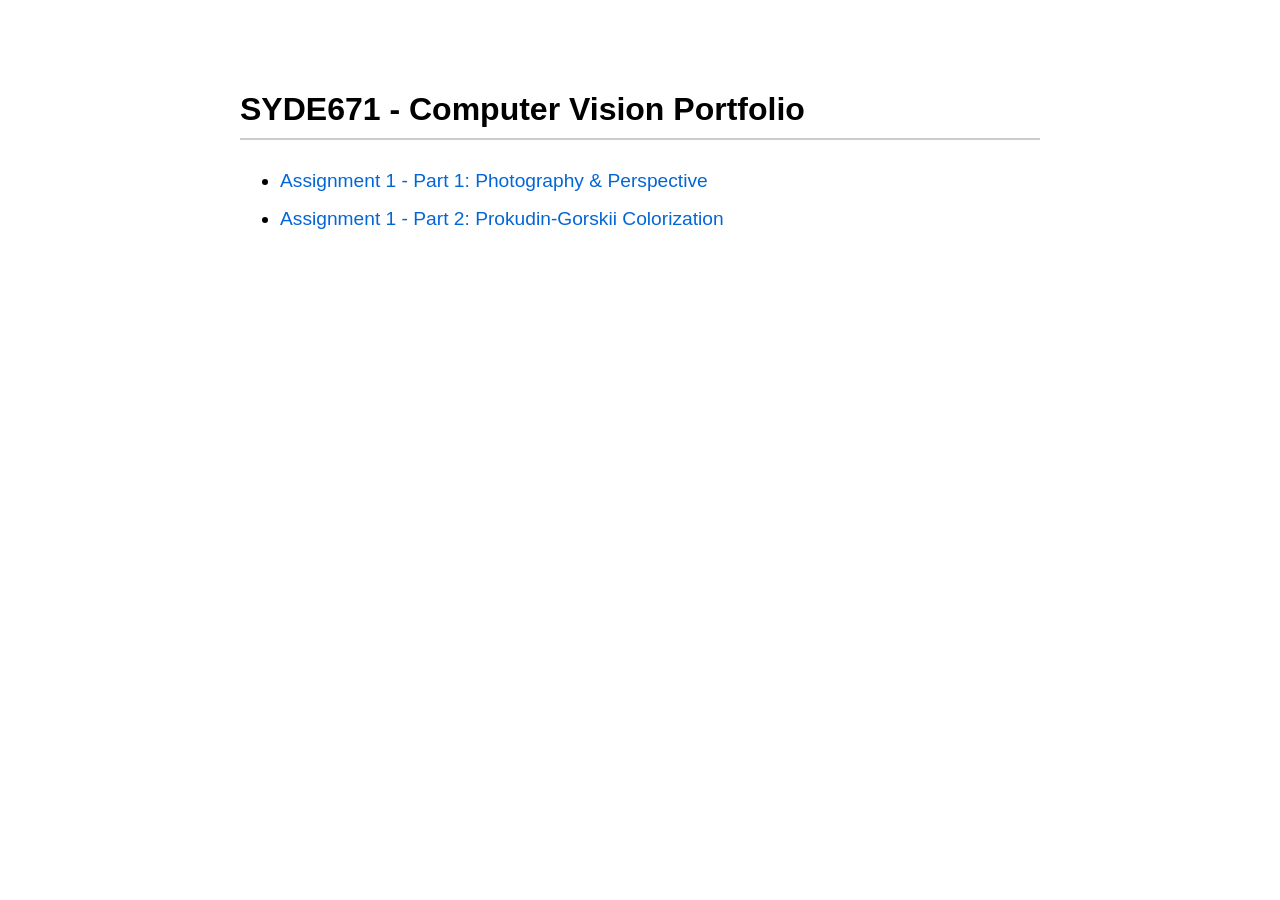
==== index.html @ 22ee7f67 "Files structure" ====
<!DOCTYPE html>
<html lang="en">
<head>
    <meta charset="UTF-8">
    <title>SYDE671 Portfolio</title>
    <style>
        body { font-family: sans-serif; max-width: 800px; margin: 50px auto; padding: 20px; }
        h1 { border-bottom: 2px solid #ccc; padding-bottom: 10px; }
        ul { line-height: 2; font-size: 1.2rem; }
        a { color: #0366d6; text-decoration: none; }
        a:hover { text-decoration: underline; }
    </style>
</head>
<body>
    <h1>SYDE671 - Computer Vision Portfolio</h1>
    <ul>
        <li><a href="./1/">Assignment 1 - Part 1: Photography & Perspective</a></li>
        <li><a href="./2/">Assignment 1 - Part 2: Prokudin-Gorskii Colorization</a></li>
    </ul>
</body>
</html>
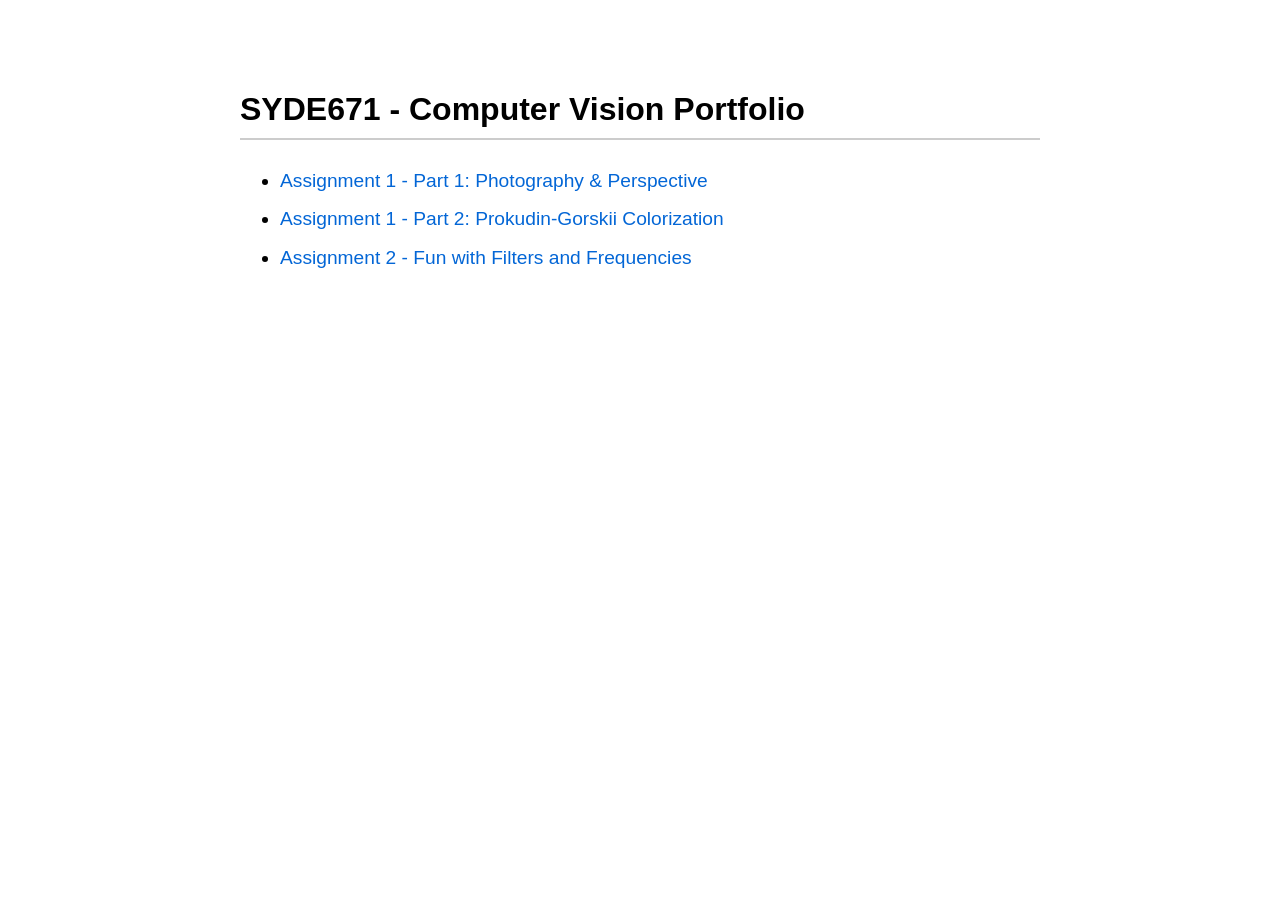
==== commit fcb60876: "Assignment 2 - added index.html with write-ups" ====
--- a/index.html
+++ b/index.html
@@ -16,6 +16,7 @@
     <ul>
         <li><a href="./1/">Assignment 1 - Part 1: Photography & Perspective</a></li>
         <li><a href="./2/">Assignment 1 - Part 2: Prokudin-Gorskii Colorization</a></li>
+        <li><a href="./a2/">Assignment 2 - Fun with Filters and Frequencies</a></li>
     </ul>
 </body>
 </html>
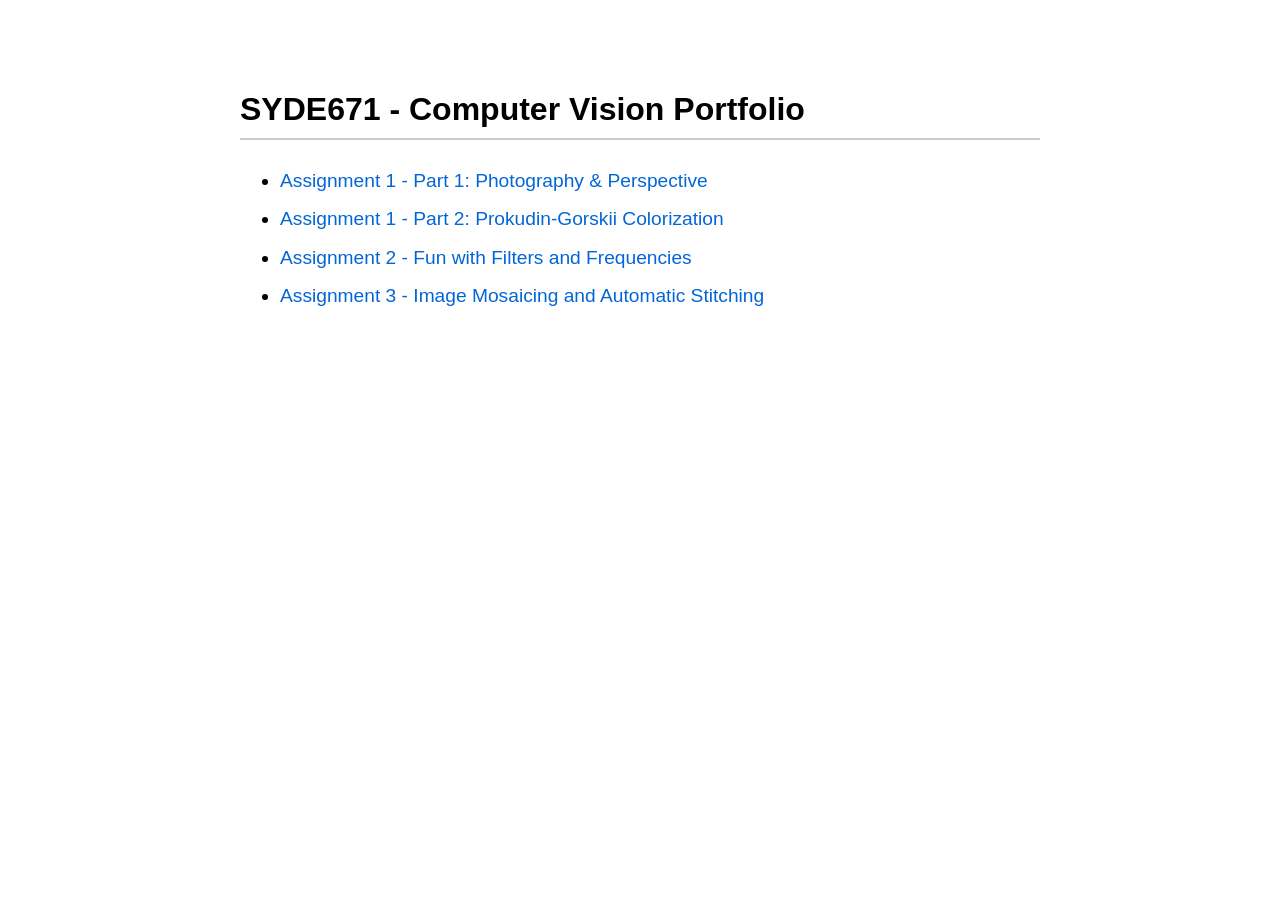
==== commit 0520fd9a: "Assignment 3 - all files added" ====
--- a/index.html
+++ b/index.html
@@ -17,6 +17,7 @@
         <li><a href="./1/">Assignment 1 - Part 1: Photography & Perspective</a></li>
         <li><a href="./2/">Assignment 1 - Part 2: Prokudin-Gorskii Colorization</a></li>
         <li><a href="./a2/">Assignment 2 - Fun with Filters and Frequencies</a></li>
+        <li><a href="./a3/">Assignment 3 - Image Mosaicing and Automatic Stitching</a></li>
     </ul>
 </body>
 </html>
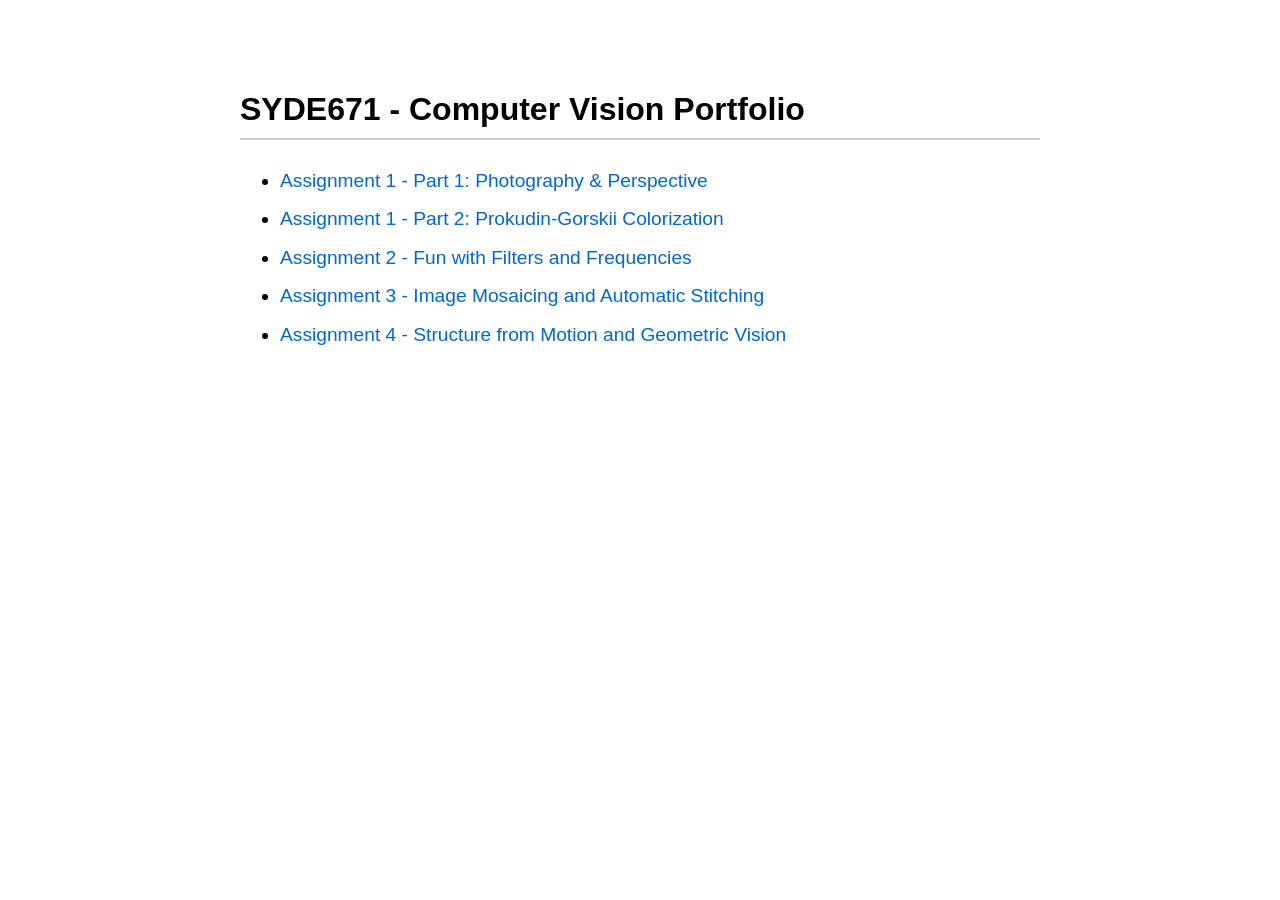
==== commit ac3f10e5: "Assignment 4 - all files added" ====
--- a/index.html
+++ b/index.html
@@ -14,10 +14,11 @@
 <body>
     <h1>SYDE671 - Computer Vision Portfolio</h1>
     <ul>
-        <li><a href="./1/">Assignment 1 - Part 1: Photography & Perspective</a></li>
-        <li><a href="./2/">Assignment 1 - Part 2: Prokudin-Gorskii Colorization</a></li>
+        <li><a href="./a1/1/">Assignment 1 - Part 1: Photography & Perspective</a></li>
+        <li><a href="./a1/2/">Assignment 1 - Part 2: Prokudin-Gorskii Colorization</a></li>
         <li><a href="./a2/">Assignment 2 - Fun with Filters and Frequencies</a></li>
         <li><a href="./a3/">Assignment 3 - Image Mosaicing and Automatic Stitching</a></li>
+        <li><a href="./a4/">Assignment 4 - Structure from Motion and Geometric Vision</a></li>
     </ul>
 </body>
 </html>
